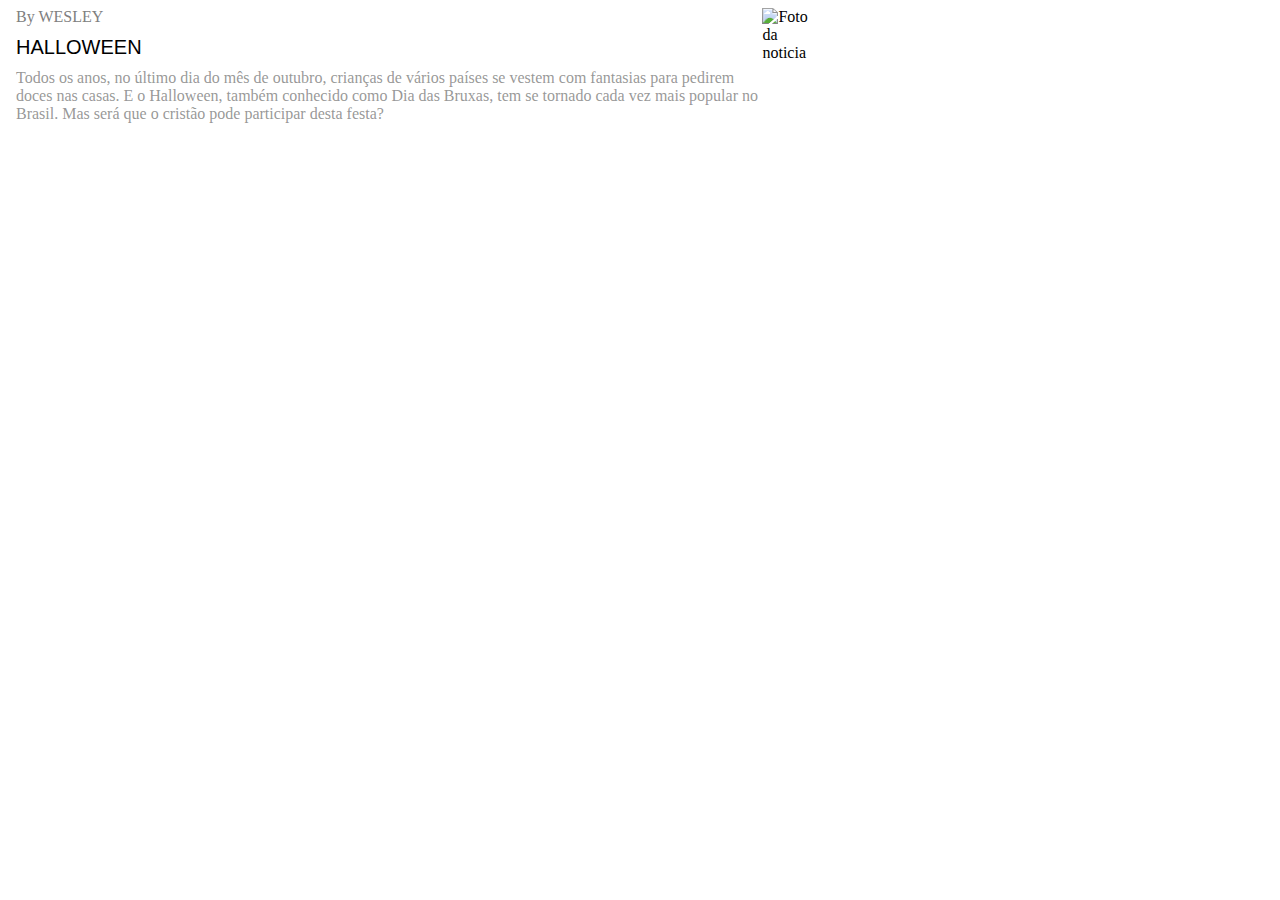
==== assent/index.html @ 3f96b191 "componente criado!" ====
<!DOCTYPE html>
<html lang="pt-br">
<head>
    <meta charset="UTF-8">
    <meta name="viewport" content="width=device-width, initial-scale=1.0">
    <title>FATOS BÍBLICOS</title>
    <script src="comp.js" defer ></script>
    <link rel="stylesheet" href="sty.css">
</head>
<body>

    <my-teg
        autor = "WESLEY"
        title= "HALLOWEEN"
        link= "https://youtu.be/vvVu5DmUTJ8?si=SVEJOwe2ujLKIEel"
        noticia= "Todos os anos, no último dia do mês de outubro, crianças de vários países se vestem com fantasias para pedirem doces nas casas. E o Halloween, também conhecido como Dia das Bruxas, tem se tornado cada vez mais popular no Brasil. Mas será que o cristão pode participar desta festa?"

        photo= "E:\projetosdev\site_fatos_biblicos\photos\HALLOWEEN.png"
    ></my-teg>
    
</body>
</html>
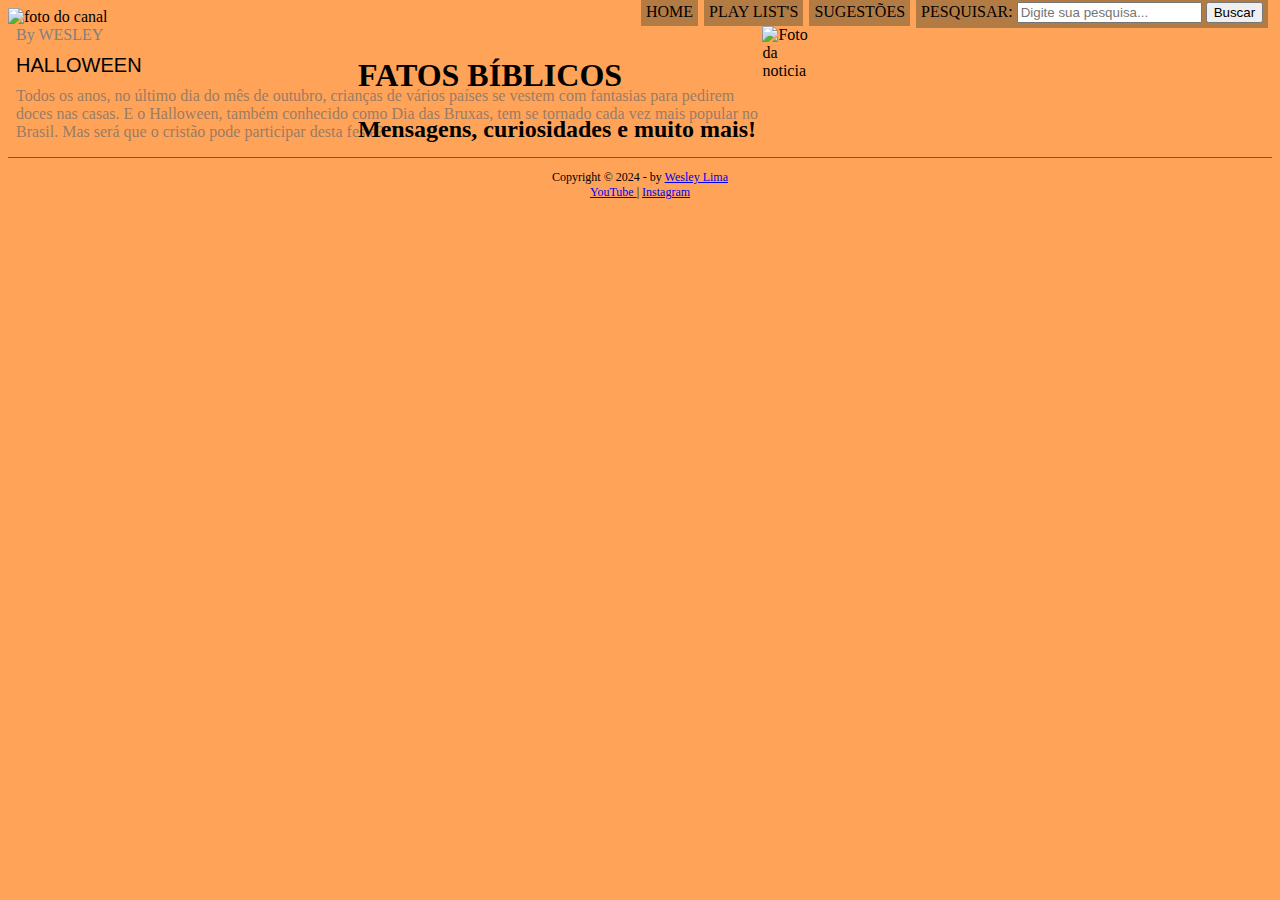
==== commit 5fa65e1f: "mais ediçao" ====
--- a/assent/index.html
+++ b/assent/index.html
@@ -8,6 +8,35 @@
     <link rel="stylesheet" href="sty.css">
 </head>
 <body>
+    <img src="E:\projetosdev\site_fatos_biblicos\photos\img-canal-sfundo.png" alt="foto do canal">
+            
+    <header class="cabecalho">
+
+        <hgroup>
+            <h1>FATOS BÍBLICOS</h1>
+            <h2>Mensagens, curiosidades e muito mais!</h2>
+        </hgroup>
+        
+        <div class="menu">
+            
+            <ul>
+                <li ><a href="index.html"> Home</a> </li>
+               
+                <li><a href="play_list.html">PLay List's</a> </li>
+                
+                <li ><a href="sugestoes.html">Sugestões</a> </li>
+                <li >
+                    <form action="/search" method="get">
+                        <label for="search">Pesquisar:</label>
+                        <input type="text" id="search" name="q" placeholder="Digite sua pesquisa...">
+                        <button type="submit">Buscar</button>
+                    </form></li>
+            </ul>
+        </div>  
+    </header>
+        
+
+   
 
     <my-teg
         autor = "WESLEY"
@@ -15,8 +44,14 @@
         link= "https://youtu.be/vvVu5DmUTJ8?si=SVEJOwe2ujLKIEel"
         noticia= "Todos os anos, no último dia do mês de outubro, crianças de vários países se vestem com fantasias para pedirem doces nas casas. E o Halloween, também conhecido como Dia das Bruxas, tem se tornado cada vez mais popular no Brasil. Mas será que o cristão pode participar desta festa?"
 
-        photo= "E:\projetosdev\site_fatos_biblicos\photos\HALLOWEEN.png"
+        photo="E:\projetosdev\site_fatos_biblicos\photos\HALLOWEEN.png"
     ></my-teg>
+
+    <footer class="rodape">
+
+        <p> Copyright &copy; 2024 - by <a href="https://github.com/wesley01111" target = "blank">Wesley Lima</a> <br/>
+        <a href="https://www.youtube.com/@canalfatosbiblicos" target="blank"> YouTube </a>| <a href="https://www.instagram.com/fato_sbiblicos/" target="blank">Instagram</a></p>
+    </footer>
     
-</body>
+</body>           
 </html>--- a/assent/sty.css
+++ b/assent/sty.css
@@ -0,0 +1,49 @@
+body{
+    background-color: rgb(255, 163, 88);
+}
+img{
+   
+    width: 300px;
+    background-attachment: fixed;
+}
+hgroup{position: absolute;
+    margin-top: 10px;
+    margin-left: 350px;
+}
+
+.menu ul{
+list-style: none;
+text-transform: uppercase ;
+position:absolute;
+top: -20px;
+left: 600px;
+
+}
+
+.menu li{
+    display: inline-block;
+    background-color: #b37b44;
+    padding: 5px;
+    margin: 1px;
+    transition: .5s;
+}
+
+.menu li:hover{
+    background-color: #c0bbbb;
+}
+
+.menu a{
+   text-decoration: none;
+   color: black;
+}
+
+
+.rodape {
+font-size: 9pt;
+clear: both;
+border-top: 1px solid #606060;
+}
+
+.rodape p{
+text-align: center;
+}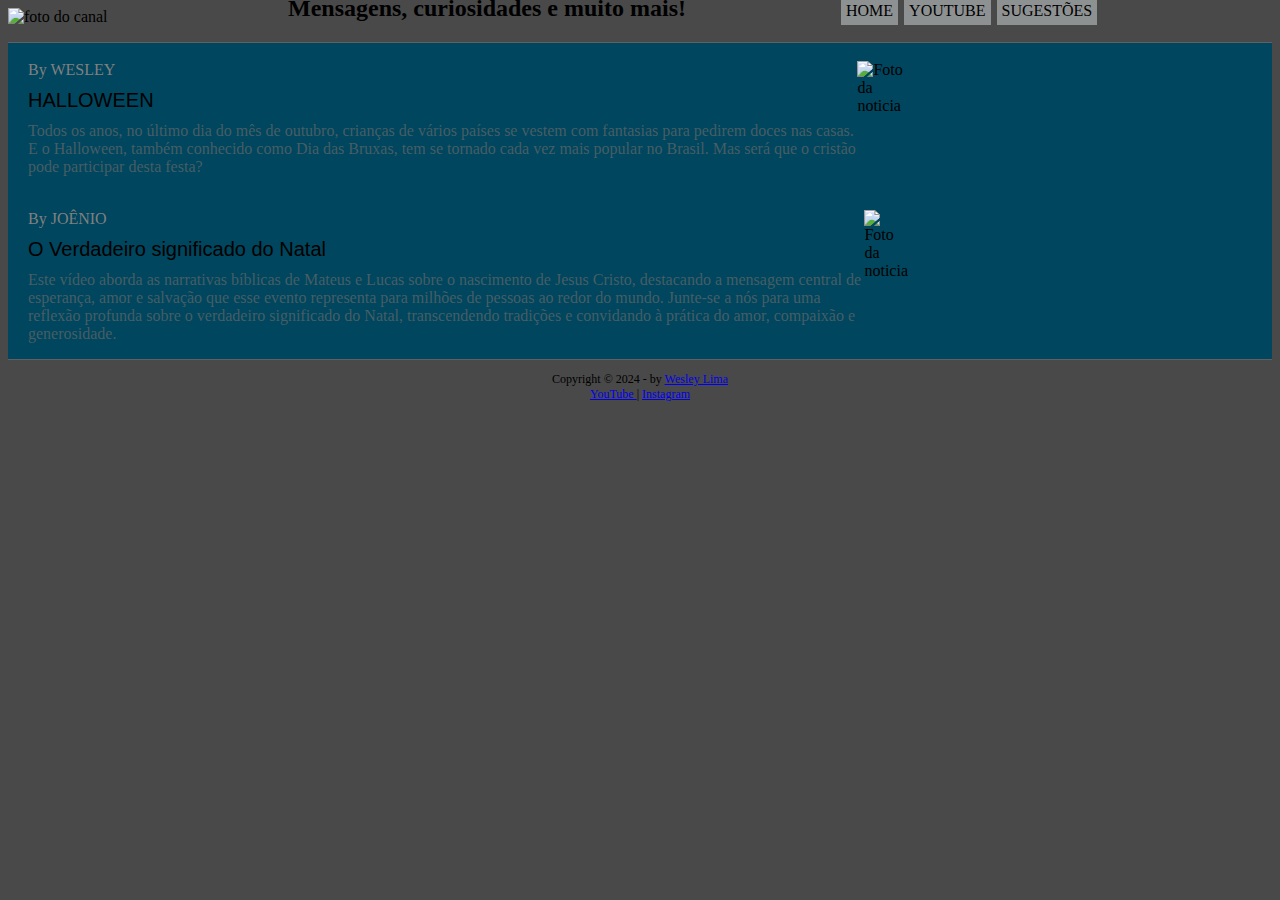
==== commit de192706: "mais uma parte!" ====
--- a/assent/index.html
+++ b/assent/index.html
@@ -8,11 +8,12 @@
     <link rel="stylesheet" href="sty.css">
 </head>
 <body>
-    <img src="E:\projetosdev\site_fatos_biblicos\photos\img-canal-sfundo.png" alt="foto do canal">
+   
             
     <header class="cabecalho">
-
+        <img src="E:\projetosdev\site_fatos_biblicos\photos\img-canal-sfundo.png" alt="foto do canal">
         <hgroup>
+            <h4>site oficial</h4>
             <h1>FATOS BÍBLICOS</h1>
             <h2>Mensagens, curiosidades e muito mais!</h2>
         </hgroup>
@@ -22,30 +23,36 @@
             <ul>
                 <li ><a href="index.html"> Home</a> </li>
                
-                <li><a href="play_list.html">PLay List's</a> </li>
+                <li><a href="https://www.youtube.com/@canalfatosbiblicos" target="_blank">YouTube</a> </li>
                 
                 <li ><a href="sugestoes.html">Sugestões</a> </li>
-                <li >
-                    <form action="/search" method="get">
-                        <label for="search">Pesquisar:</label>
-                        <input type="text" id="search" name="q" placeholder="Digite sua pesquisa...">
-                        <button type="submit">Buscar</button>
-                    </form></li>
+                
             </ul>
         </div>  
     </header>
-        
-
-   
-
-    <my-teg
+      
+    <section class="sessoes">
+        <br>
+        <my-teg
         autor = "WESLEY"
         title= "HALLOWEEN"
         link= "https://youtu.be/vvVu5DmUTJ8?si=SVEJOwe2ujLKIEel"
         noticia= "Todos os anos, no último dia do mês de outubro, crianças de vários países se vestem com fantasias para pedirem doces nas casas. E o Halloween, também conhecido como Dia das Bruxas, tem se tornado cada vez mais popular no Brasil. Mas será que o cristão pode participar desta festa?"
 
         photo="E:\projetosdev\site_fatos_biblicos\photos\HALLOWEEN.png"
-    ></my-teg>
+        ></my-teg>
+   
+        <br>
+        <my-teg
+            autor = "JOÊNIO"
+            title= "O Verdadeiro significado do Natal"
+            link= "https://youtu.be/L3iXS8WRZcg?si=NDw3XMk0CcfdO-CA"
+            noticia= "Este vídeo aborda as narrativas bíblicas de Mateus e Lucas sobre o nascimento de Jesus Cristo, destacando a mensagem central de esperança, amor e salvação que esse evento representa para milhões de pessoas ao redor do mundo. Junte-se a nós para uma reflexão profunda sobre o verdadeiro significado do Natal, transcendendo tradições e convidando à prática do amor, compaixão e generosidade."
+
+            photo="E:\projetosdev\site_fatos_biblicos\photos\NATAL.jpg"
+        ></my-teg>
+
+    </section>
 
     <footer class="rodape">
 
--- a/assent/sty.css
+++ b/assent/sty.css
@@ -1,14 +1,26 @@
 body{
-    background-color: rgb(255, 163, 88);
+    background-color: rgb(73, 73, 73);
 }
 img{
    
     width: 300px;
     background-attachment: fixed;
 }
-hgroup{position: absolute;
-    margin-top: 10px;
-    margin-left: 350px;
+hgroup{
+    
+    margin-top: -150px;
+    margin-left: 280px;
+   
+}
+.cabecalho{
+    border-bottom: 1px solid #606060;
+    
+
+}
+
+.sessoes{
+   
+    background-color:#00465e;
 }
 
 .menu ul{
@@ -16,13 +28,13 @@
 text-transform: uppercase ;
 position:absolute;
 top: -20px;
-left: 600px;
+left: 800px;
 
 }
 
 .menu li{
     display: inline-block;
-    background-color: #b37b44;
+    background-color: #8e9192;
     padding: 5px;
     margin: 1px;
     transition: .5s;
@@ -46,4 +58,12 @@
 
 .rodape p{
 text-align: center;
-}+}
+.bmsg {
+    background-color: #87898a;
+}
+.botao{
+    display: flex;
+    width: 90px;
+    border-left: 200px;
+}
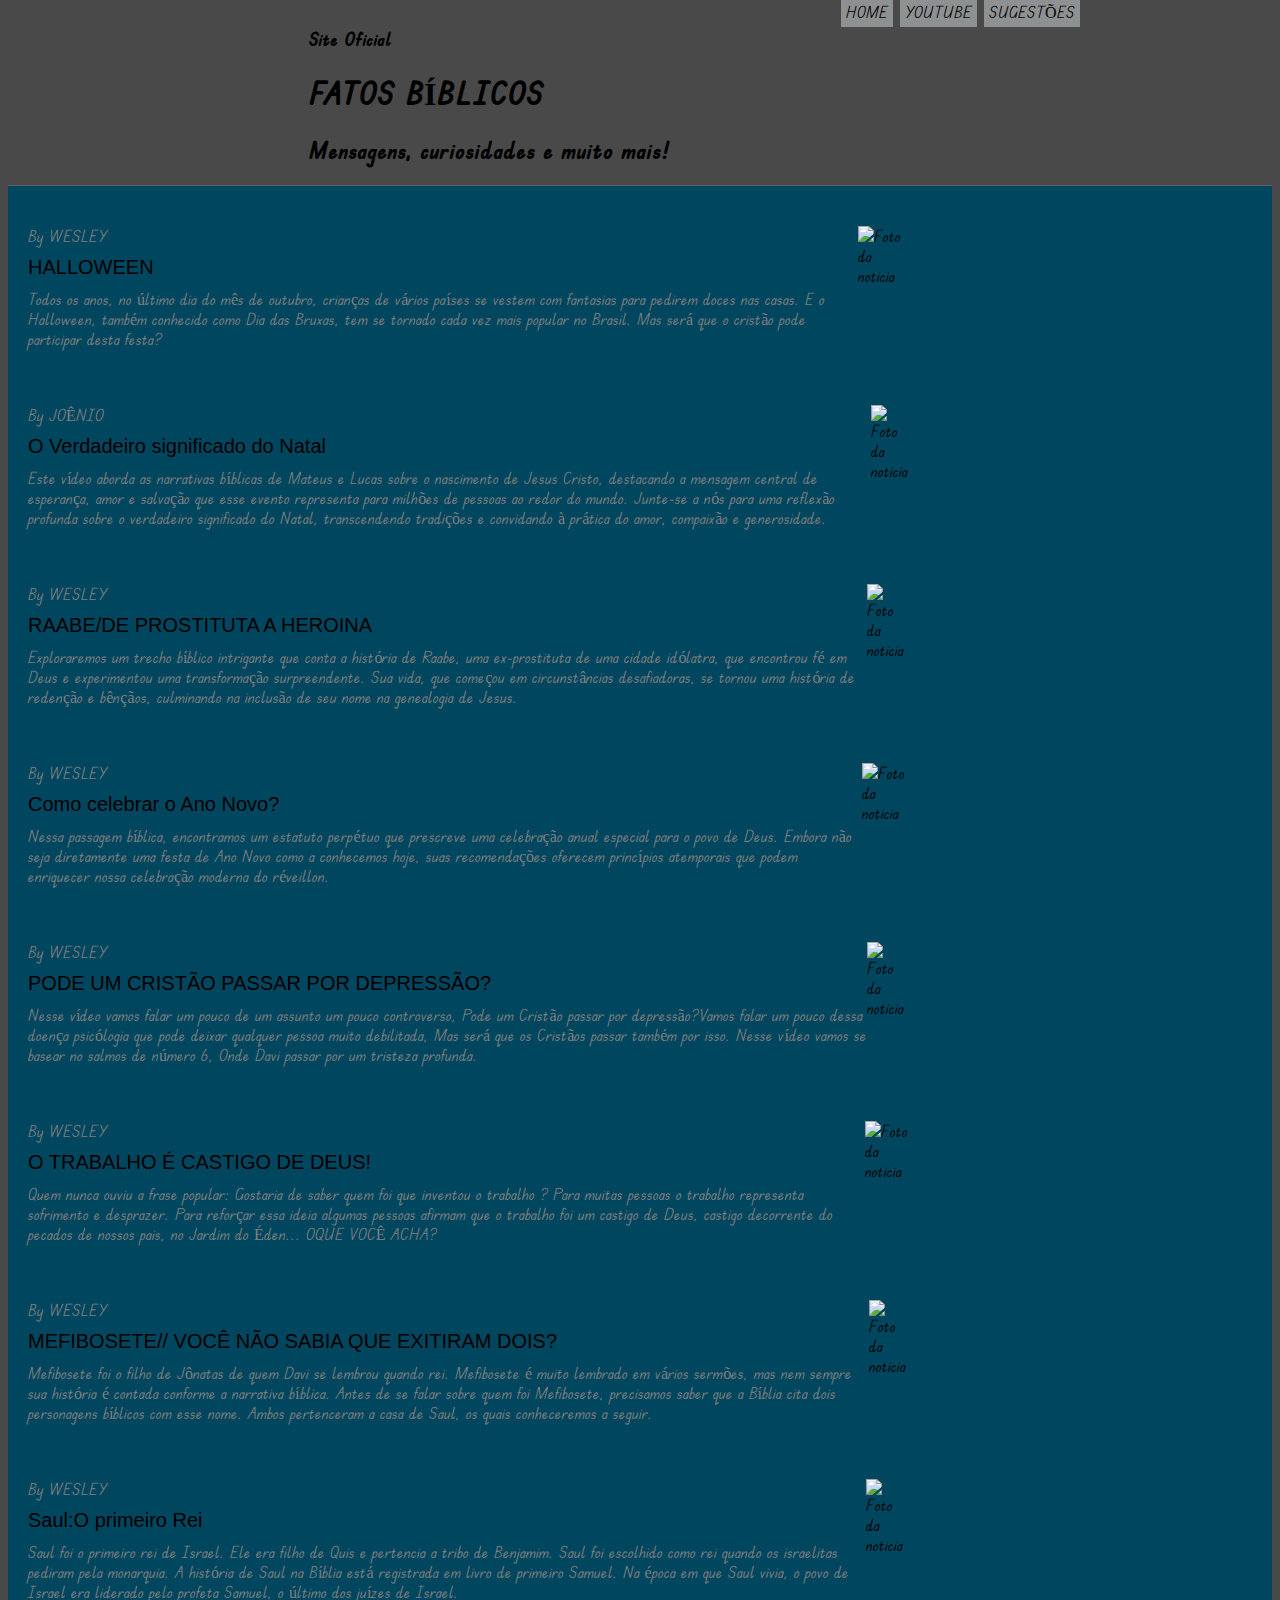
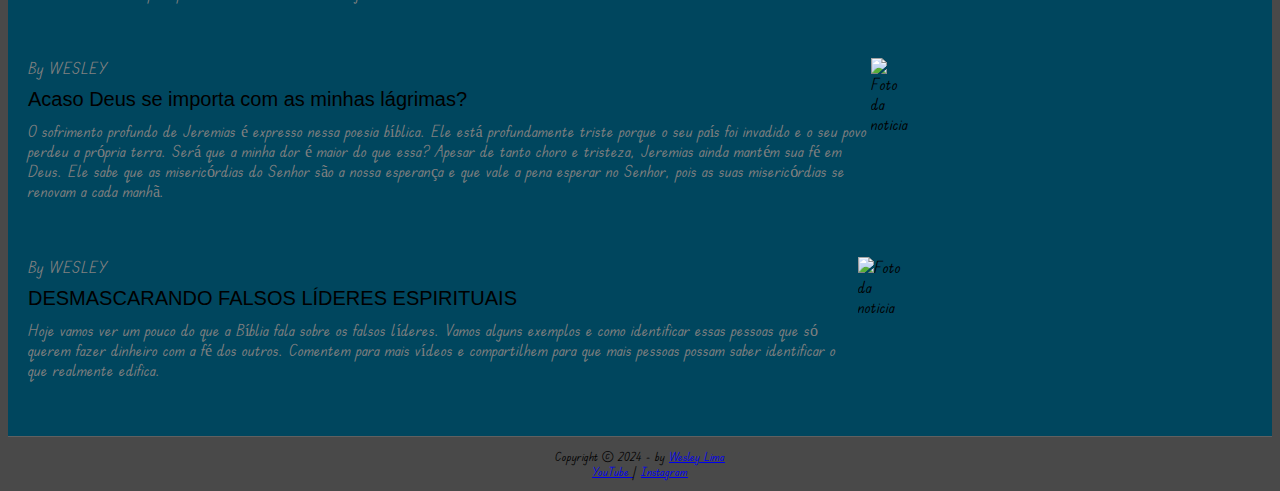
==== commit 87114626: "primeiras adições de video" ====
--- a/assent/index.html
+++ b/assent/index.html
@@ -6,18 +6,24 @@
     <title>FATOS BÍBLICOS</title>
     <script src="comp.js" defer ></script>
     <link rel="stylesheet" href="sty.css">
+    <link rel="preconnect" href="https://fonts.googleapis.com">
+<link rel="preconnect" href="https://fonts.gstatic.com" crossorigin>
+<link href="https://fonts.googleapis.com/css2?family=Dancing+Script:wght@500&family=Edu+TAS+Beginner&family=Rajdhani:wght@300&display=swap" rel="stylesheet">
 </head>
 <body>
    
             
     <header class="cabecalho">
+
         <img src="E:\projetosdev\site_fatos_biblicos\photos\img-canal-sfundo.png" alt="foto do canal">
+       
+        
         <hgroup>
-            <h4>site oficial</h4>
+            <h3>Site Oficial</h3>
             <h1>FATOS BÍBLICOS</h1>
             <h2>Mensagens, curiosidades e muito mais!</h2>
         </hgroup>
-        
+         <img class="luz" src="E:\projetosdev\site_fatos_biblicos\photos\luzes.png" alt="luzes">
         <div class="menu">
             
             <ul>
@@ -33,6 +39,7 @@
       
     <section class="sessoes">
         <br>
+        <br>
         <my-teg
         autor = "WESLEY"
         title= "HALLOWEEN"
@@ -41,7 +48,7 @@
 
         photo="E:\projetosdev\site_fatos_biblicos\photos\HALLOWEEN.png"
         ></my-teg>
-   
+        <br>
         <br>
         <my-teg
             autor = "JOÊNIO"
@@ -51,6 +58,92 @@
 
             photo="E:\projetosdev\site_fatos_biblicos\photos\NATAL.jpg"
         ></my-teg>
+        <br>
+        <br>
+        <my-teg
+            autor = "WESLEY"
+            title= "RAABE/DE PROSTITUTA A HEROINA"
+            link= "https://youtu.be/mivNmIFY_18?si=JCxQ5qFwQ2aVOjQa"
+            noticia= "Exploraremos um trecho bíblico intrigante que conta a história de Raabe, uma ex-prostituta de uma cidade idólatra, que encontrou fé em Deus e experimentou uma transformação surpreendente. Sua vida, que começou em circunstâncias desafiadoras, se tornou uma história de redenção e bênçãos, culminando na inclusão de seu nome na genealogia de Jesus."
+
+            photo="E:\projetosdev\site_fatos_biblicos\photos\RAABE.png"
+        ></my-teg>
+        <br>
+        <br>
+        <my-teg
+            autor = "WESLEY"
+            title= "Como celebrar o Ano Novo?"
+            link= "https://youtu.be/rVYIfx2y9ew?si=VrKUEN3Bdlkca22S"
+            noticia= "Nessa passagem bíblica, encontramos um estatuto perpétuo que prescreve uma celebração anual especial para o povo de Deus. Embora não seja diretamente uma festa de Ano Novo como a conhecemos hoje, suas recomendações oferecem princípios atemporais que podem enriquecer nossa celebração moderna do réveillon.
+             "
+
+            photo="E:\projetosdev\site_fatos_biblicos\photos\Como celebrar o Ano Novo.png"
+        ></my-teg>
+        <br>
+        <br>
+        <my-teg
+            autor = "WESLEY"
+            title= "PODE UM CRISTÃO PASSAR POR DEPRESSÃO?"
+            link= "https://youtu.be/C8lgKztgUIU?si=WwjupVcatBYY6iCL"
+            noticia= "Nesse vídeo vamos falar um pouco de um assunto um pouco controverso, Pode um Cristão passar por depressão?Vamos falar um pouco dessa doença psicólogia que pode deixar qualquer pessoa muito debilitada, Mas será que os Cristãos passar também por isso. Nesse vídeo vamos se basear no salmos de número 6, Onde Davi passar por um tristeza profunda."
+
+            photo="E:\projetosdev\site_fatos_biblicos\photos\depressão.png"
+        ></my-teg>
+        <br>
+        <br>
+        <my-teg
+            autor = "WESLEY"
+            title= "O TRABALHO É CASTIGO DE DEUS!"
+            link= "https://youtu.be/YhKbeCt-nCM?si=tnv46pv0mIjwbCkD"
+            noticia= "Quem nunca ouviu a frase popular: Gostaria de saber quem foi que inventou o trabalho ? Para muitas pessoas o trabalho representa sofrimento e desprazer. Para reforçar essa ideia algumas pessoas afirmam que o trabalho foi um castigo de Deus, castigo decorrente do pecados de nossos pais, no Jardim do Éden... OQUE VOCÊ ACHA?"
+
+            photo="E:\projetosdev\site_fatos_biblicos\photos\Imagem do WhatsApp de 2023-10-06 à(s) 15.34.42_44c86a97.jpg"
+        ></my-teg>
+        <br>
+        <br>
+        <my-teg
+            autor = "WESLEY"
+            title= "MEFIBOSETE// VOCÊ NÃO SABIA QUE EXITIRAM DOIS?"
+            link= "https://youtu.be/Jy2PXUmatgo?si=ABhjOaAeWL-s4ecN"
+            noticia= "Mefibosete foi o filho de Jônatas de quem Davi se lembrou quando rei. Mefibosete é muito lembrado em vários sermões, mas nem sempre sua história é contada conforme a narrativa bíblica.  Antes de se falar sobre quem foi Mefibosete, precisamos saber que a Bíblia cita dois personagens bíblicos com esse nome.  Ambos pertenceram a casa de Saul, os quais conheceremos a seguir."
+
+            photo="E:\projetosdev\site_fatos_biblicos\photos\mefibosete.png"
+        ></my-teg>
+        <br>
+        <br>
+        <my-teg
+            autor = "WESLEY"
+            title= "Saul:O primeiro Rei"
+            link= "https://youtu.be/6ng99EqZMA4?si=Up57vK9q6dmWrUFY"
+            noticia= "Saul foi o primeiro rei de Israel. Ele era filho de Quis e pertencia a tribo de Benjamim. Saul foi escolhido como rei quando os israelitas pediram pela monarquia. A história de Saul na Bíblia está registrada em livro de primeiro Samuel. Na época em que Saul vivia, o povo de Israel era liderado pelo profeta Samuel, o último dos juízes de Israel. "
+
+            photo="E:\projetosdev\site_fatos_biblicos\photos\o homem que tentou comprar os poderes do Espírito Santo de Pedro..png"
+        ></my-teg>
+        <br>
+        <br>
+        <my-teg
+            autor = "WESLEY"
+            title= "Acaso Deus se importa com as minhas lágrimas?"
+            link= "https://youtu.be/rtk35PJ-nLQ?si=-A9gvFWZGoodhtWr"
+            noticia= "O sofrimento profundo de Jeremias é expresso nessa poesia bíblica. Ele está profundamente triste porque o seu país foi invadido e o seu povo perdeu a própria terra. Será que a minha dor é maior do que essa? Apesar de tanto choro e tristeza, Jeremias ainda mantém sua fé em Deus. Ele sabe que as misericórdias do Senhor são a nossa esperança e que vale a pena esperar no Senhor, pois as suas misericórdias se renovam a cada manhã."
+
+            photo="E:\projetosdev\site_fatos_biblicos\photos\1.png"
+        ></my-teg>
+        <br>
+        <br>
+        <my-teg
+            autor = "WESLEY"
+            title= "DESMASCARANDO FALSOS LÍDERES ESPIRITUAIS"
+            link= "https://youtu.be/M3CtHfIdrHI?si=sktm2nHkxy9wPdQG"
+            noticia= "Hoje vamos ver um pouco do que a Bíblia fala sobre os falsos líderes.
+            Vamos alguns exemplos e como identificar essas pessoas que só querem fazer dinheiro com a fé dos outros.
+            Comentem para mais vídeos e compartilhem para que mais pessoas possam saber identificar o que realmente edifica."
+
+            photo="E:\projetosdev\site_fatos_biblicos\photos\Adicionar um título.png"
+        ></my-teg>
+        <br>
+        <br>
+
 
     </section>
 
--- a/assent/sty.css
+++ b/assent/sty.css
@@ -1,21 +1,30 @@
+
+*{
+    font-family: 'Edu TAS Beginner', cursive;
+}
 body{
     background-color: rgb(73, 73, 73);
 }
-img{
-   
-    width: 300px;
-    background-attachment: fixed;
-}
-hgroup{
-    
-    margin-top: -150px;
-    margin-left: 280px;
-   
-}
+
 .cabecalho{
     border-bottom: 1px solid #606060;
-    
+    display: flex;
+    flex-direction: row;
+}
 
+img{
+    width: 300px;
+    margin-top: -30px;
+}
+
+hgroup{
+    margin-top: 0px;
+    display:block;
+}
+
+
+.luz{
+    margin-left: -130px;
 }
 
 .sessoes{
@@ -59,8 +68,9 @@
 .rodape p{
 text-align: center;
 }
-.bmsg {
-    background-color: #87898a;
+
+.texto {
+    background-color: #ffffff5d;
 }
 .botao{
     display: flex;
